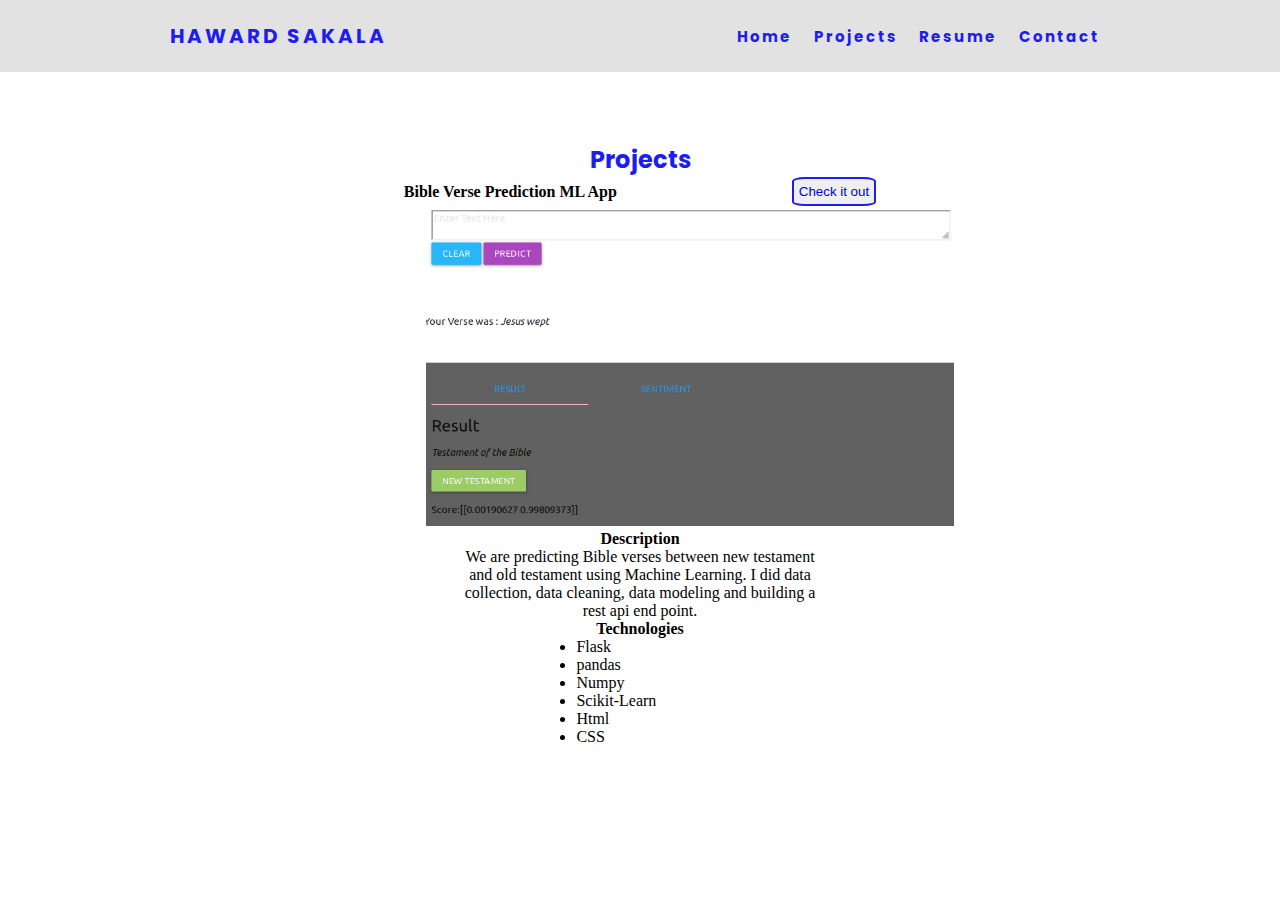
==== project.html @ 54384190 "Add files via upload" ====
<!DOCTYPE html>
<html lang="en">
  <head>
    <meta charset="UTF-8" />
    <meta name="viewport" content="width=device-width, initial-scale=1.0" />
    <link
      href="https://fonts.googleapis.com/css2?family=Poppins"
      rel="stylesheet"
    />
    <link rel="stylesheet" href="style.css" />
    <title>Haward Sakala</title>
  </head>
  <body>
    <nav>
      <div class="logo">
        <h4>Haward Sakala</h4>
      </div>
      <ul class="nav-links">
        <li><a href="index.html">Home</a></li>
        <li><a href="#">Projects</a></li>
        <li><a href="#">Resume</a></li>
        <li><a href="#">Contact</a></li>
      </ul>
    </nav>

    <section class="projects">
      <h2>Projects</h2>
      <div class="bible-verse-prediction">
        <div class="check-out-header">
          <div>
            <h4>Bible Verse Prediction ML App</h4>
          </div>
          <div class="check-it">
            <button>
              <a
                href="https://github.com/howard97/Bible-Verse-Prediction-ML-App"
                >Check it out</a
              >
            </button>
          </div>
        </div>
        <img
          class="img-bible-predict"
          src="./assets/Bible-verse-prediction.png"
          alt="Bible Verse prediction"
        />
        <h4 class="descrip">Description</h4>
        <p class="descript-pagraph">
          We are predicting Bible verses between new testament <br />and old
          testament using Machine Learning. I did data <br />collection, data
          cleaning, data modeling and building a <br />rest api end point.
        </p>
        <h4 class="tech-title">Technologies</h4>

        <ul class="tech-list">
          <li>Flask</li>
          <li>pandas</li>
          <li>Numpy</li>
          <li>Scikit-Learn</li>
          <li>Html</li>
          <li>CSS</li>
        </ul>
      </div>
    </section>
  </body>
</html>
---- style.css ----
@import "project.css";

* {
  margin: 0;
  padding: 0;
  box-sizing: border-box;
}

nav {
  display: flex;
  min-height: 8vh;
  align-items: center;
  justify-content: space-around;
  font-family: "Poppins", sans-serif;
  background-color: rgb(226, 226, 226);
}

.logo {
  color: rgb(29, 29, 240);
  font-size: 20px;
  text-transform: uppercase;
  font-weight: bold;
  letter-spacing: 3px;
}

.nav-links {
  display: flex;
  justify-content: space-around;
  width: 30%;
}

.nav-links li {
  list-style: none;
}

.nav-links a {
  text-decoration: none;
  color: rgb(29, 29, 240);
  font-weight: bold;
  font-size: 15px;
  letter-spacing: 2px;
}

.main {
  display: flex;
  flex-direction: column;
  align-items: center;
}
.img img {
  height: 10rem;
  margin-top: 70px;
  border-radius: 50%;
}

.intro {
  text-align: center;
  font-family: "Poppins", sans-serif;
}

.hire-me-btn {
  margin: 30px;
}

.hire-me-btn button {
  border-radius: 15px;
  color: rgb(29, 29, 240);
  margin: 20px;
  padding: 0.5rem;
  border: 2px solid;
  background-color: rgb(226, 226, 226);
}
.hire-me-btn button a {
  text-decoration: none;
  font-size: 15px;
  font-weight: bold;
  transition: 0.4s ease-in-out;
}

.hire-me-btn a {
  text-decoration: none;
  border: 2px;
}

.myfooter {
  display: flex;
  justify-content: space-around;
  margin-top: 50px;
}

.follow-me h5,
.email h5 {
  font-weight: bold;
}

.follow-me li a img {
  height: 3rem;
}

.follow-me li a img .twitter {
  height: 1rem;
}

.follow-me ul {
  display: flex;
  justify-content: space-around;
}

.follow-me li {
  list-style: none;
}
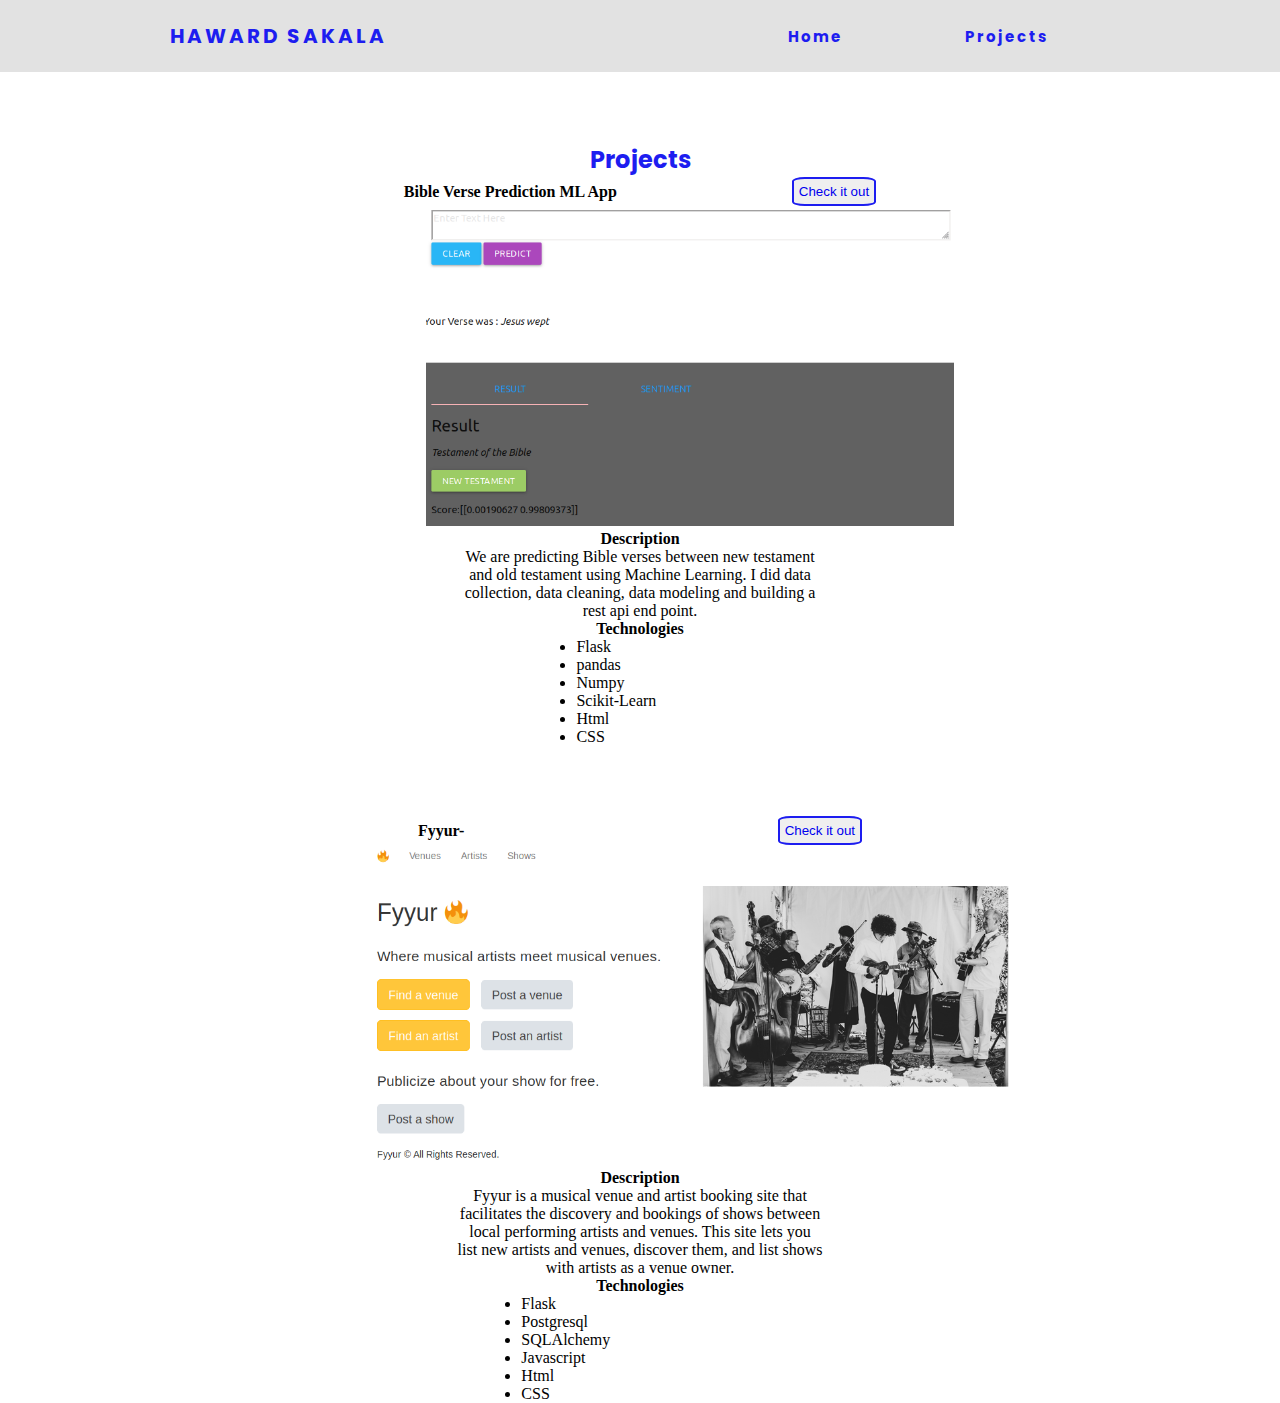
==== commit a95b845e: "Add files via upload" ====
--- a/project.html
+++ b/project.html
@@ -18,8 +18,6 @@
       <ul class="nav-links">
         <li><a href="index.html">Home</a></li>
         <li><a href="#">Projects</a></li>
-        <li><a href="#">Resume</a></li>
-        <li><a href="#">Contact</a></li>
       </ul>
     </nav>
 
@@ -62,5 +60,42 @@
         </ul>
       </div>
     </section>
+    <section class="projects">
+      <div class="bible-verse-prediction">
+        <div class="check-out-header">
+          <div>
+            <h4>Fyyur-</h4>
+          </div>
+          <div class="check-it">
+            <button>
+              <a href="https://github.com/howard97/Fyyur-">Check it out</a>
+            </button>
+          </div>
+        </div>
+        <img
+          class="img-bible-predict"
+          src="./assets/fyyur.png"
+          alt="Bible Verse prediction"
+        />
+        <h4 class="descrip">Description</h4>
+        <p class="descript-pagraph">
+          Fyyur is a musical venue and artist booking site that<br />
+          facilitates the discovery and bookings of shows between<br />
+          local performing artists and venues. This site lets you<br />
+          list new artists and venues, discover them, and list shows<br />
+          with artists as a venue owner.
+        </p>
+        <h4 class="tech-title">Technologies</h4>
+
+        <ul class="tech-list">
+          <li>Flask</li>
+          <li>Postgresql</li>
+          <li>SQLAlchemy</li>
+          <li>Javascript</li>
+          <li>Html</li>
+          <li>CSS</li>
+        </ul>
+      </div>
+    </section>
   </body>
 </html>
--- a/style.css
+++ b/style.css
@@ -21,6 +21,7 @@
   text-transform: uppercase;
   font-weight: bold;
   letter-spacing: 3px;
+  cursor: pointer;
 }
 
 .nav-links {
